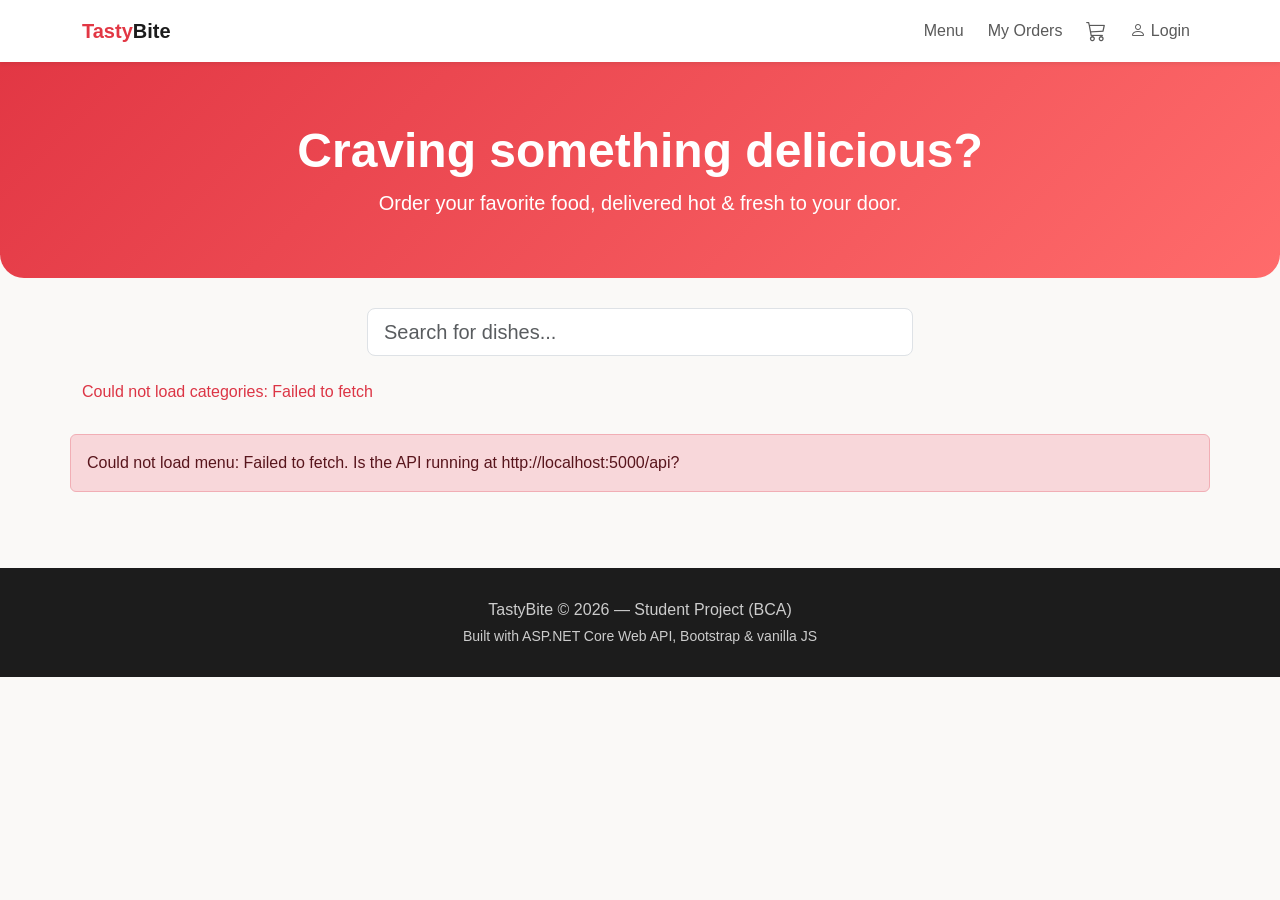
==== Frontend/index.html @ eb6c2dcf "Initial commit - Online Food Ordering System" ====
<!DOCTYPE html>
<html lang="en">
<head>
<meta charset="UTF-8">
<meta name="viewport" content="width=device-width, initial-scale=1.0">
<title>TastyBite — Online Food Ordering</title>
<link href="https://cdn.jsdelivr.net/npm/bootstrap@5.3.3/dist/css/bootstrap.min.css" rel="stylesheet">
<link rel="stylesheet" href="https://cdn.jsdelivr.net/npm/bootstrap-icons@1.11.3/font/bootstrap-icons.css">
<link rel="stylesheet" href="css/style.css">
</head>
<body>

<!-- NAVBAR -->
<nav class="navbar navbar-expand-lg navbar-light bg-white shadow-sm sticky-top">
  <div class="container">
    <a class="navbar-brand" href="index.html">Tasty<span>Bite</span></a>
    <button class="navbar-toggler" type="button" data-bs-toggle="collapse" data-bs-target="#navMenu">
      <span class="navbar-toggler-icon"></span>
    </button>
    <div class="collapse navbar-collapse" id="navMenu">
      <ul class="navbar-nav ms-auto align-items-lg-center gap-2">
        <li class="nav-item"><a class="nav-link" href="index.html">Menu</a></li>
        <li class="nav-item"><a class="nav-link" href="orders.html">My Orders</a></li>
        <li class="nav-item">
          <a class="nav-link cart-icon-wrap" href="cart.html">
            <i class="bi bi-cart3 fs-5"></i>
            <span id="cartBadge" class="badge rounded-pill bg-danger d-none">0</span>
          </a>
        </li>
        <li class="nav-item"><a class="nav-link" id="authNavLink" href="login.html">Login</a></li>
      </ul>
    </div>
  </div>
</nav>

<!-- HERO -->
<section class="hero-section text-center">
  <div class="container">
    <h1 class="display-5">Craving something delicious?</h1>
    <p class="lead mb-0">Order your favorite food, delivered hot & fresh to your door.</p>
  </div>
</section>

<div class="container mb-5">
  <!-- Search -->
  <div class="row justify-content-center mb-4">
    <div class="col-md-6">
      <input type="text" id="searchInput" class="form-control form-control-lg" placeholder="Search for dishes...">
    </div>
  </div>

  <!-- Category pills -->
  <div id="categoryList"></div>

  <!-- Food grid -->
  <div class="row" id="foodGrid"></div>
</div>

<footer class="text-center">
  <div class="container">
    <p class="mb-1">TastyBite &copy; 2026 — Student Project (BCA)</p>
    <p class="mb-0 small">Built with ASP.NET Core Web API, Bootstrap & vanilla JS</p>
  </div>
</footer>

<script src="https://cdn.jsdelivr.net/npm/bootstrap@5.3.3/dist/js/bootstrap.bundle.min.js"></script>
<script src="js/api.js"></script>
<script src="js/auth.js"></script>
<script src="js/cart.js"></script>
<script src="js/app.js"></script>
</body>
</html>
---- Frontend/css/style.css ----
:root {
  --brand-red: #e23744;
  --brand-dark: #1c1c1c;
}

body {
  background-color: #faf9f7;
  font-family: 'Segoe UI', Roboto, Arial, sans-serif;
}

/* Navbar */
.navbar-brand {
  font-weight: 700;
  color: var(--brand-red) !important;
}
.navbar-brand span { color: var(--brand-dark); }

.cart-icon-wrap { position: relative; }
#cartBadge {
  position: absolute;
  top: -6px;
  right: -10px;
  font-size: 0.65rem;
}

/* Hero */
.hero-section {
  background: linear-gradient(135deg, var(--brand-red), #ff6b6b);
  color: white;
  padding: 60px 0;
  border-radius: 0 0 24px 24px;
  margin-bottom: 30px;
}
.hero-section h1 { font-weight: 800; }

/* Category pills */
#categoryList {
  display: flex;
  gap: 10px;
  overflow-x: auto;
  padding-bottom: 10px;
  margin-bottom: 20px;
}
.category-pill {
  border: 1px solid #ddd;
  background: white;
  border-radius: 20px;
  padding: 6px 18px;
  white-space: nowrap;
  font-size: 0.9rem;
}
.category-pill.active {
  background: var(--brand-red);
  color: white;
  border-color: var(--brand-red);
}

/* Food cards */
.food-card {
  border: none;
  border-radius: 16px;
  box-shadow: 0 2px 10px rgba(0,0,0,0.06);
  transition: transform 0.15s ease;
  overflow: hidden;
}
.food-card:hover { transform: translateY(-4px); }
.food-img-wrap { position: relative; height: 140px; overflow: hidden; }
.food-img-wrap img { width: 100%; height: 100%; object-fit: cover; }

.veg-badge {
  position: absolute;
  top: 8px;
  left: 8px;
  width: 16px;
  height: 16px;
  border: 2px solid;
  border-radius: 3px;
  background: white;
}
.veg-badge.veg { border-color: #2e7d32; }
.veg-badge.veg::after {
  content: "";
  display: block;
  width: 8px; height: 8px;
  margin: 2px auto;
  border-radius: 50%;
  background: #2e7d32;
}
.veg-badge.nonveg { border-color: #b71c1c; }
.veg-badge.nonveg::after {
  content: "";
  display: block;
  width: 0; height: 0;
  margin: 2px auto;
  border-left: 4px solid transparent;
  border-right: 4px solid transparent;
  border-bottom: 7px solid #b71c1c;
}

/* Cart / checkout */
.cart-thumb {
  width: 48px; height: 48px;
  object-fit: cover;
  border-radius: 8px;
}

/* Auth pages */
.auth-card {
  max-width: 420px;
  margin: 60px auto;
  border-radius: 16px;
}

footer {
  background: var(--brand-dark);
  color: #ccc;
  padding: 30px 0;
  margin-top: 60px;
}
footer a { color: #fff; text-decoration: none; }
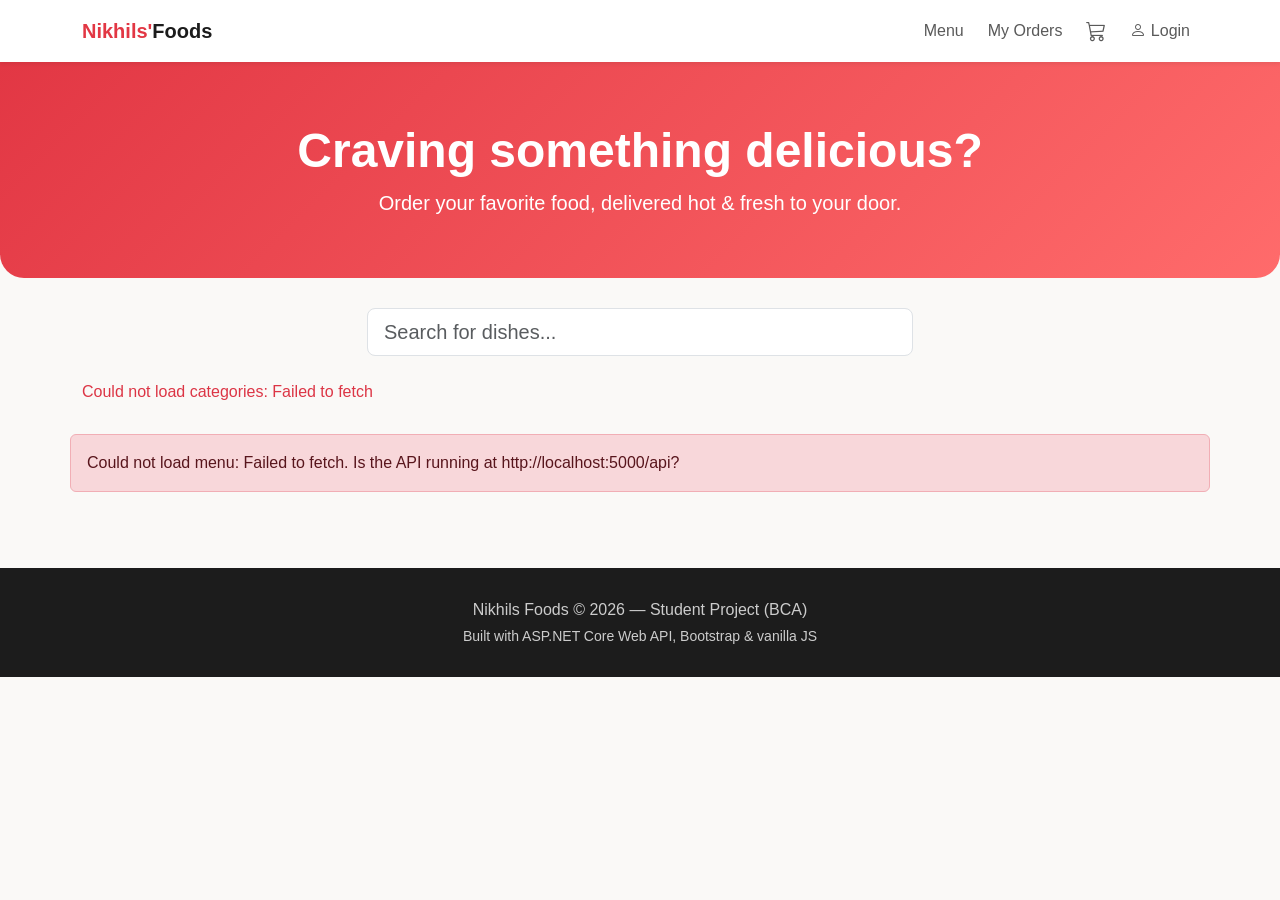
==== commit ed98d4d1: "Add Dockerfile for deployment" ====
--- a/Frontend/index.html
+++ b/Frontend/index.html
@@ -3,7 +3,7 @@
 <head>
 <meta charset="UTF-8">
 <meta name="viewport" content="width=device-width, initial-scale=1.0">
-<title>TastyBite — Online Food Ordering</title>
+<title>Nikhils Foods — Online Food Ordering</title>
 <link href="https://cdn.jsdelivr.net/npm/bootstrap@5.3.3/dist/css/bootstrap.min.css" rel="stylesheet">
 <link rel="stylesheet" href="https://cdn.jsdelivr.net/npm/bootstrap-icons@1.11.3/font/bootstrap-icons.css">
 <link rel="stylesheet" href="css/style.css">
@@ -13,7 +13,7 @@
 <!-- NAVBAR -->
 <nav class="navbar navbar-expand-lg navbar-light bg-white shadow-sm sticky-top">
   <div class="container">
-    <a class="navbar-brand" href="index.html">Tasty<span>Bite</span></a>
+    <a class="navbar-brand" href="index.html">Nikhils'<span>Foods</span></a>
     <button class="navbar-toggler" type="button" data-bs-toggle="collapse" data-bs-target="#navMenu">
       <span class="navbar-toggler-icon"></span>
     </button>
@@ -58,7 +58,7 @@
 
 <footer class="text-center">
   <div class="container">
-    <p class="mb-1">TastyBite &copy; 2026 — Student Project (BCA)</p>
+    <p class="mb-1">Nikhils Foods &copy; 2026 — Student Project (BCA)</p>
     <p class="mb-0 small">Built with ASP.NET Core Web API, Bootstrap & vanilla JS</p>
   </div>
 </footer>
